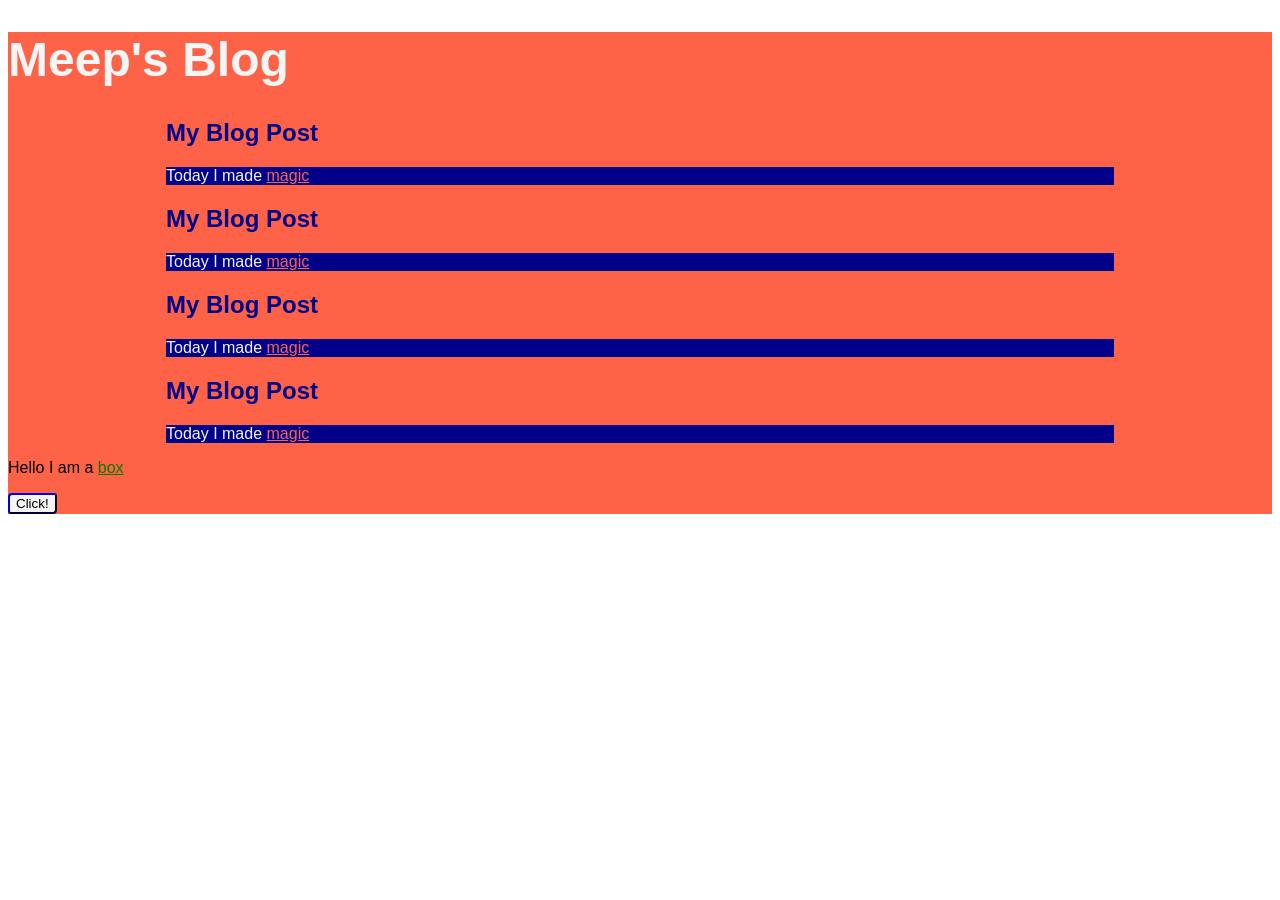
==== Macy/index.html @ ec257394 "fixing dir again" ====
<!DOCTYPE html>
<html>
  <head>
    <link href="base.css" rel="stylesheet"/>
  </head>

  <body>
    <main>
      <h1>Meep's Blog</h1>

      <article class="entry">
        <h1>My Blog Post</h1>
        <section>
          <p>
          Today I made 
            <a href="#">magic</a>
          </p>
        </section>
      </article>

      <article class="entry">
        <h1>My Blog Post</h1>
        <section>
          <p>
          Today I made 
            <a href="#">magic</a>
          </p>
        </section>
      </article>

      <article class="entry">
        <h1>My Blog Post</h1>
        <section>
          <p>
          Today I made 
            <a href="#">magic</a>
          </p>
        </section>
      </article>

      <article class="entry">
        <h1>My Blog Post</h1>
        <section>
          <p>
          Today I made 
            <a href="#">magic</a>
          </p>
        </section>
      </article>

      <aside class="box">
        <p>
          Hello I am a 
          <a href="#">box</a>
        </p>
        <button>Click!</botton>
      </aside>

    </main>
  </body>
</html>
---- Macy/base.css ----
/* you have to use css comments for your comment to show in the .css file */
main {
  background: tomato;
  font-family: "Trebuchet MS", sans-serif; }
  main > h1 {
    font-size: 3em;
    color: whitesmoke; }

.entry {
  width: 75%;
  margin: 0 auto; }
  .entry p {
    background-color: darkblue;
    color: whitesmoke; }
  .entry h1 {
    font-size: 1.5em;
    color: darkblue; }
  .entry a {
    color: tomato; }

.box {
  border-radius: 0.1em;
  border-color: darkblue;
  border-top-right-radius: 0.4em;
  border-bottom-left-radius: 0.4em; }
  .box a {
    color: green; }
    .box a:hover {
      color: whitesmoke; }

button {
  border-radius: 0.3em;
  border-color: darkblue;
  border-top-right-radius: 0.2em;
  border-bottom-left-radius: 0.2em;
  background: whitesmoke; }
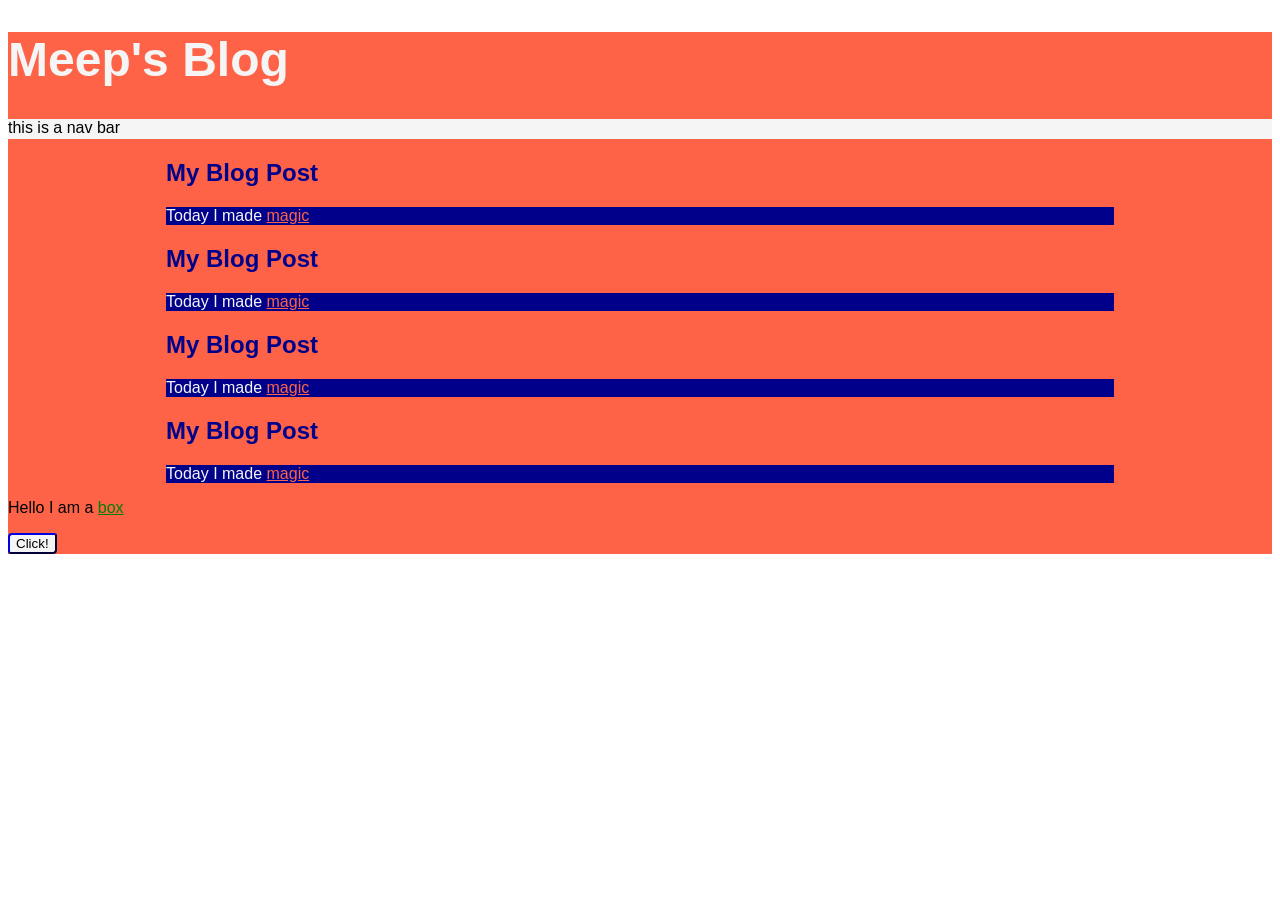
==== commit dcad0480: "added basic interpolation and if/else loop" ====
--- a/Macy/index.html
+++ b/Macy/index.html
@@ -7,6 +7,7 @@
   <body>
     <main>
       <h1>Meep's Blog</h1>
+      <nav>this is a nav bar</nav>
 
       <article class="entry">
         <h1>My Blog Post</h1>
@@ -48,7 +49,7 @@
         </section>
       </article>
 
-      <aside class="box">
+      <aside>
         <p>
           Hello I am a 
           <a href="#">box</a>
@@ -56,6 +57,7 @@
         <button>Click!</botton>
       </aside>
 
+
     </main>
   </body>
 </html>
--- a/Macy/base.css
+++ b/Macy/base.css
@@ -18,14 +18,15 @@
   .entry a {
     color: tomato; }
 
-.box {
+aside {
+  margin: 0 auto;
   border-radius: 0.1em;
   border-color: darkblue;
   border-top-right-radius: 0.4em;
   border-bottom-left-radius: 0.4em; }
-  .box a {
+  aside a {
     color: green; }
-    .box a:hover {
+    aside a:hover {
       color: whitesmoke; }
 
 button {
@@ -34,3 +35,39 @@
   border-top-right-radius: 0.2em;
   border-bottom-left-radius: 0.2em;
   background: whitesmoke; }
+
+nav {
+  height: 20px;
+  width: 100%; }
+  nav > div {
+    float: left; }
+
+nav {
+  background-color: whitesmoke; }
+
+.module {
+  padding: 15px;
+  width: 57.14286%; }
+
+.blue {
+  color: blue;
+  background: url("images/blue.jpg") no-repeat; }
+
+.red {
+  color: red;
+  background: url("images/red.jpg") no-repeat;
+  border: 1px solid black; }
+
+.yellow {
+  color: yellow;
+  background: url("images/yellow.jpg") no-repeat; }
+
+.green {
+  color: green;
+  background: url("images/green.jpg") no-repeat; }
+
+.block {
+  padding: 0px; }
+
+.div {
+  padding: 20px; }
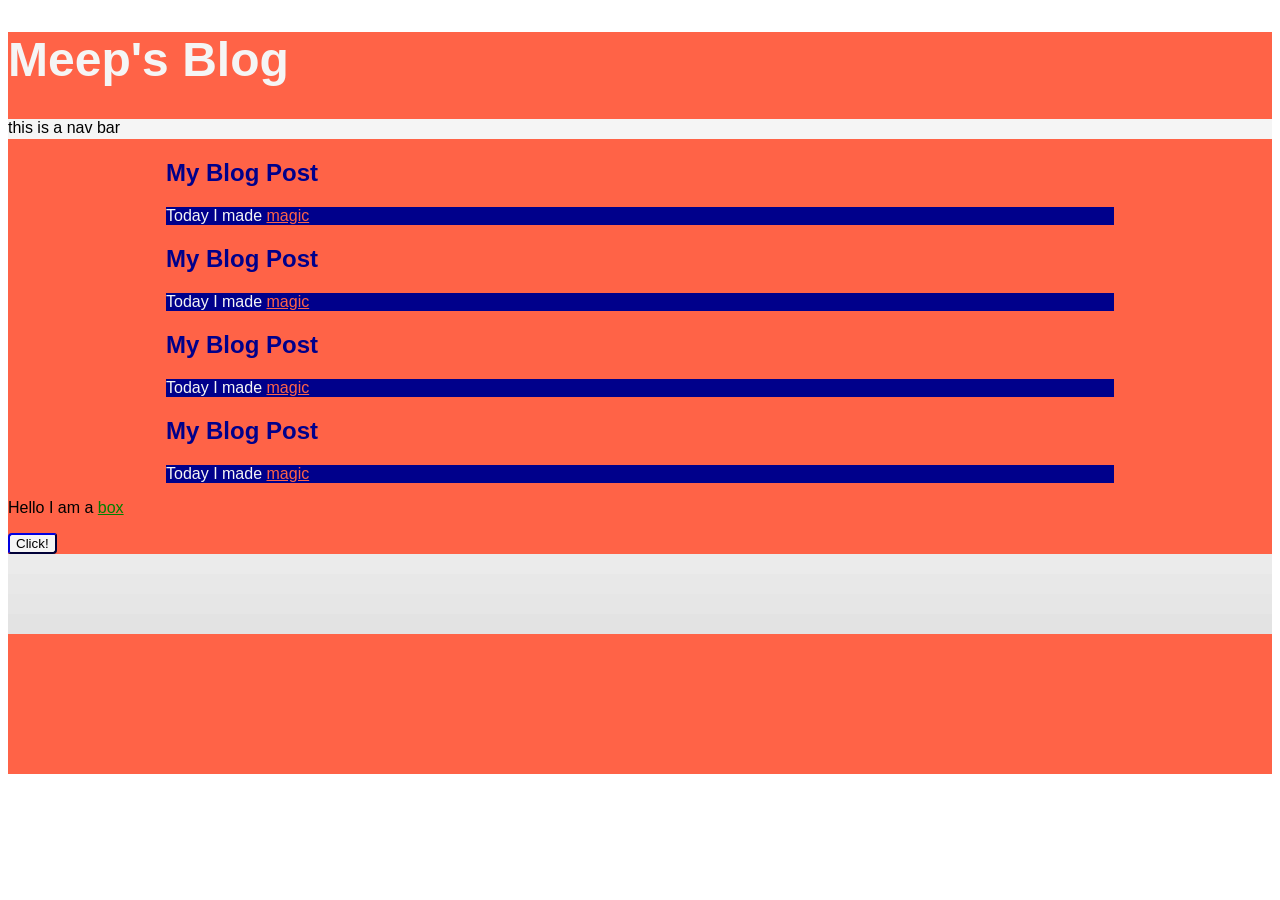
==== commit a3bfcd4b: "practicing more loops" ====
--- a/Macy/index.html
+++ b/Macy/index.html
@@ -57,6 +57,18 @@
         <button>Click!</botton>
       </aside>
 
+      <div class="box">&nbsp;</div>
+      <div class="box">&nbsp;</div>
+      <div class="box">&nbsp;</div>
+      <div class="box">&nbsp;</div>
+      <div class="box">&nbsp;</div>
+      <div class="box">&nbsp;</div>
+      <div class="box">&nbsp;</div>
+      <div class="box">&nbsp;</div>
+      <div class="box">&nbsp;</div>
+      <div class="box">&nbsp;</div>
+      <div class="box">&nbsp;</div>
+
 
     </main>
   </body>
--- a/Macy/base.css
+++ b/Macy/base.css
@@ -71,3 +71,193 @@
 
 .div {
   padding: 20px; }
+
+.meep {
+  display: block; }
+
+.for-1 {
+  width: 61px; }
+
+.for-2 {
+  width: 62px; }
+
+.for-3 {
+  width: 63px; }
+
+.for-4 {
+  width: 64px; }
+
+.for-5 {
+  width: 65px; }
+
+.for-6 {
+  width: 66px; }
+
+.for-7 {
+  width: 67px; }
+
+.for-8 {
+  width: 68px; }
+
+.for-9 {
+  width: 69px; }
+
+.for-10 {
+  width: 70px; }
+
+.for-11 {
+  width: 71px; }
+
+.for-12 {
+  width: 72px; }
+
+.for-13 {
+  width: 73px; }
+
+.for-14 {
+  width: 74px; }
+
+.for-15 {
+  width: 75px; }
+
+.for-16 {
+  width: 76px; }
+
+.for-17 {
+  width: 77px; }
+
+.for-18 {
+  width: 78px; }
+
+.for-19 {
+  width: 79px; }
+
+.for-20 {
+  width: 80px; }
+
+.for-21 {
+  width: 81px; }
+
+.for-22 {
+  width: 82px; }
+
+.for-23 {
+  width: 83px; }
+
+.for-24 {
+  width: 84px; }
+
+.for-25 {
+  width: 85px; }
+
+.for-26 {
+  width: 86px; }
+
+.for-27 {
+  width: 87px; }
+
+.for-28 {
+  width: 88px; }
+
+.for-29 {
+  width: 89px; }
+
+.for-30 {
+  width: 90px; }
+
+.for-31 {
+  width: 91px; }
+
+.for-32 {
+  width: 92px; }
+
+.for-33 {
+  width: 93px; }
+
+.for-34 {
+  width: 94px; }
+
+.for-35 {
+  width: 95px; }
+
+.for-36 {
+  width: 96px; }
+
+.for-37 {
+  width: 97px; }
+
+.for-38 {
+  width: 98px; }
+
+.for-39 {
+  width: 99px; }
+
+.for-40 {
+  width: 100px; }
+
+.for-41 {
+  width: 101px; }
+
+.for-42 {
+  width: 102px; }
+
+.for-43 {
+  width: 103px; }
+
+.for-44 {
+  width: 104px; }
+
+.for-45 {
+  width: 105px; }
+
+.for-46 {
+  width: 106px; }
+
+.for-47 {
+  width: 107px; }
+
+.for-48 {
+  width: 108px; }
+
+.for-49 {
+  width: 109px; }
+
+.for-50 {
+  width: 110px; }
+
+.box {
+  width: 100%;
+  height: 20px; }
+
+.box:nth-child(1) {
+  background: #fcfcfc; }
+
+.box:nth-child(2) {
+  background: #fafafa; }
+
+.box:nth-child(3) {
+  background: #f7f7f7; }
+
+.box:nth-child(4) {
+  background: whitesmoke; }
+
+.box:nth-child(5) {
+  background: #f2f2f2; }
+
+.box:nth-child(6) {
+  background: #f0f0f0; }
+
+.box:nth-child(7) {
+  background: #ededed; }
+
+.box:nth-child(8) {
+  background: #ebebeb; }
+
+.box:nth-child(9) {
+  background: #e8e8e8; }
+
+.box:nth-child(10) {
+  background: #e6e6e6; }
+
+.box:nth-child(11) {
+  background: #e3e3e3; }
